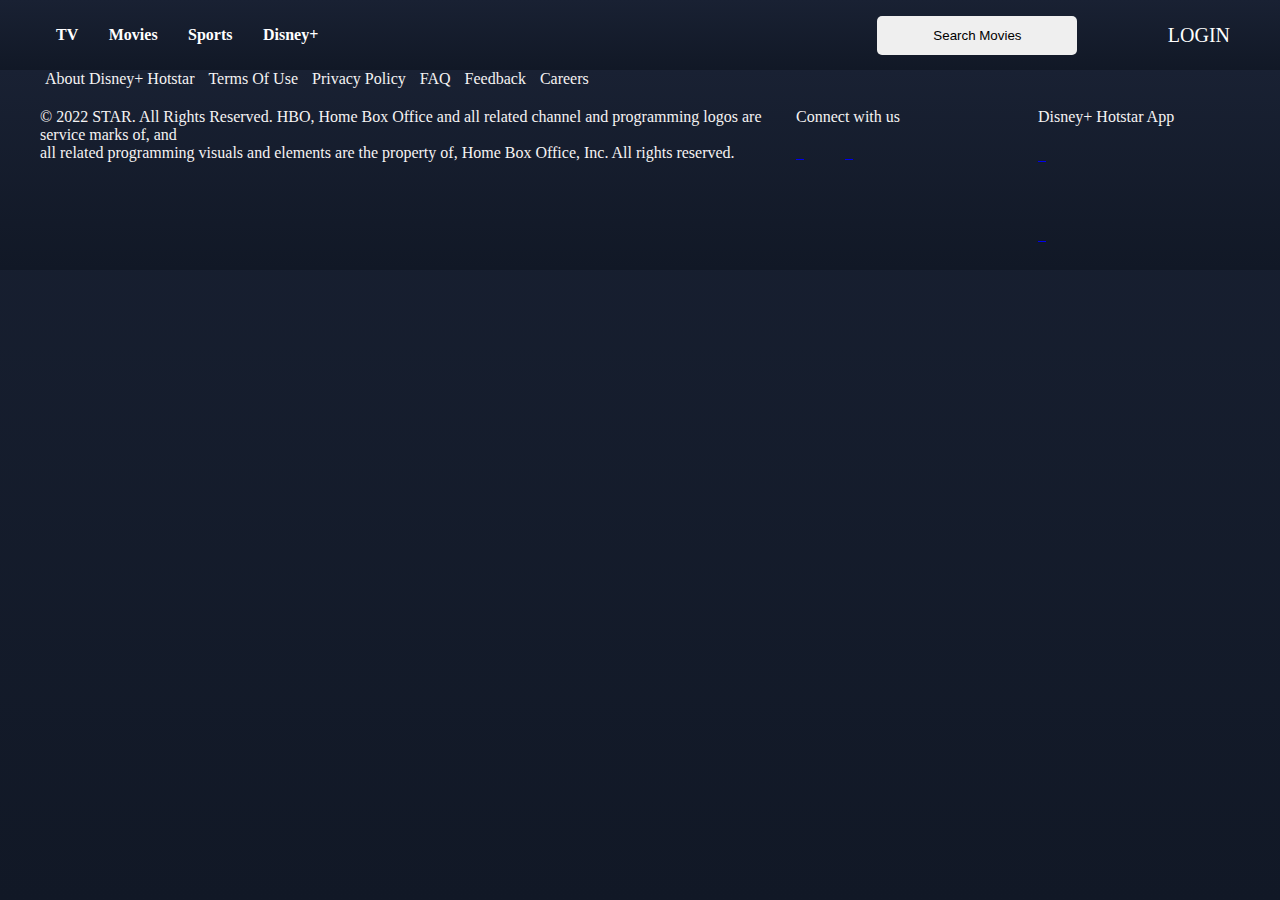
==== search.html @ 16a02522 "add" ====
<!DOCTYPE html>
<html lang="en">
<head>
    <meta charset="UTF-8">
    <meta http-equiv="X-UA-Compatible" content="IE=edge">
    <meta name="viewport" content="width=device-width, initial-scale=1.0">
    <title>Disney hotstar</title>
    <link rel="shortcut icon" href="/disney-1024-1.webp" type="image/x-icon">
    <link rel="stylesheet" href="index.css">
    <link rel="stylesheet" href="footer.css">
</head>
<body>
    <div id="navbars"></div>
    <div id="container"></div>
    <div id="footer"></div>
</body>
<script type="module" src="./script/nav.js"></script>
</html>
---- index.css ----
*{
    margin: 0;
    padding: 0;
    box-sizing: border-box;
}
body {
    height: 100vh;
    background: linear-gradient(to bottom, #192133, #111826);
}

#movies {
    display: inline-grid;
    grid-template-columns: 25% 25% 25% 25%;
    /* width: 30%; */
    margin-left: 10%;
    margin-right: 10%;
    margin-top: 5%;
}

#movies div {
    display: grid;
    margin-bottom: 10%;
    justify-items: center;
}

#navbar {
    height: 70px;
    display: flex;
    justify-content: space-between;
    align-items: center;
    padding-left: 2%;
    background: linear-gradient(to bottom, #192133, #111826);
    color: white;
}

#lhs {
    flex: 4;
    display: flex;
    align-items: center;
    cursor: pointer;
}

#lhs h4 {
    margin-left: 4%;
}

#rhs {
    flex: 2;
    display: flex;
    align-items: center;
    justify-content: center;
    
}
#rhs>a>button{
    padding: 12px;
    width: 200px;
    cursor: pointer;
    border-radius: 5px;
    border: none;
}
#log{
    margin-right: 50px;
    font-size: 20px;
    
}
#log>a{
    color: #fff;
    text-decoration: none;
}
#slider{
    width: 95%;
    height: 400px;
    margin: auto;
    margin-top: 20px;
}
#slider>img{
    width: 100%;
    height: 400px;
}
#latest h2{
    color: #fff;
    margin-top: 20px;
    margin-left: 40px;
}
#Latests{
    display: grid;
    grid-template-columns: repeat(7,1fr);
    gap: 10px;
    width: 95%;
    height: 200px;
    border: 0px solid red;
    margin: auto;
    margin-top: 20px;
}
#Latests>div{
    width: 100%;
    margin: auto;
    height: 200px;
    cursor: pointer;

}
#Latests>div>img{
    width: 100%;
}
#Latests>div>img:hover{
    width: 105%;
}
#popular>h2{
    color: #fff;
    margin-top: 80px;
    margin-left: 40px;
}
#show{
    display: grid;
    grid-template-columns: repeat(7,1fr);
    gap: 10px;
    width: 95%;
    margin: auto;
    border: 0px solid red;
    margin-top: 20px;
}
#show>div>img{
    width: 100%;
    cursor: pointer;
}
#show>div>img:hover{
    width: 105%;
}
#best{
    width: 99%;
    margin: auto;
    border: 0px solid red;
    /* margin-top: 20px; */
}
#channel>h2{
    color: #fff;
    margin-top: 20px;
    margin-left: 40px;
}
#channels{
    display: grid;
    grid-template-columns: repeat(7,1fr);
    gap: 20px;
    width: 95%;
    height: 200px;
    border: 0px solid red;
    margin: auto;
    margin-top: 20px;
    cursor: pointer;
}
#channels>div{
    width: 100%;
    margin: auto;
    height: 200px;
    cursor: pointer;

}
#channels>div>img{
    width: 100%;
}
#channels>div:hover{
    width: 110%;
}
#hotstart{
    display: flex;
    width: 95%;
}
.hotstar_img{
    width: 10%;
    border: 0px solid red;
}
.hotstar_img>img{
    width: 100%;
    margin-top: 70px;
    margin-left: 80px;
}
#bests{
    display: grid;
    grid-template-columns: repeat(7,1fr);
    gap: 10px;
    width: 100%;
    border: 0px solid white;
    margin: auto;
    margin-top: 20px;
    margin-left: 70px;
    cursor: pointer;
}
#bests>div{
    width: 100%;
    margin: auto;
    height: auto;
}
#bests>div>img{
    width: 100%;
}

.special{
    color: #fff;
    margin-top: 20px;
    margin-left: 40px;
}
---- footer.css ----
* {
    margin: 0;
    padding: 0;
    box-sizing: border-box;
}

#footer {
    width: 100%;
    height: 200px;
    background: linear-gradient(to bottom, #192133, #111826);
}

.anchar {
    margin-left: 40px;
}

.anchar>a {
    color: #f5f3f3;
    padding: 5px;
    text-decoration: none;
}

.anchar>a:hover {
    color: blue;
}

#lastf {
    display: flex;
    margin: auto;
    margin-left: 40px;
}

#lastf>div {
    border: 0px solid red;
}

#lastf>div:nth-child(1) {
    width: 60%;
    height: 100px;
    border: 0px solid red;
    margin-top: 20px;
}

#lastf>div:nth-child(2) {
    width: 20%;
    height: 100px;
    margin-top: 20px;
    margin-left: 30px;
}

#lastf>div:nth-child(3) {
    width: 20%;
    height: 100px;
    margin-top: 20px;
}


#para {
    margin-top: 20px;

}

#para>p {
    color: #f5f3f3;
}

#contact p {
    color: #f5f3f3;
}

#app p {
    color: #f5f3f3;
}

#contact a {
    height: 40px;
    width: 40px;
    display: inline-block;
    margin-right: 5px;
    cursor: pointer;
}

#contact a img {
    width: 100%;
}

#app a {
    height: 60px;
    width: 120px;
    display: inline-block;
    margin-right: 5px;
    cursor: pointer;
    margin-top: 20px;
}

#app a img {
    width: 100%;
}
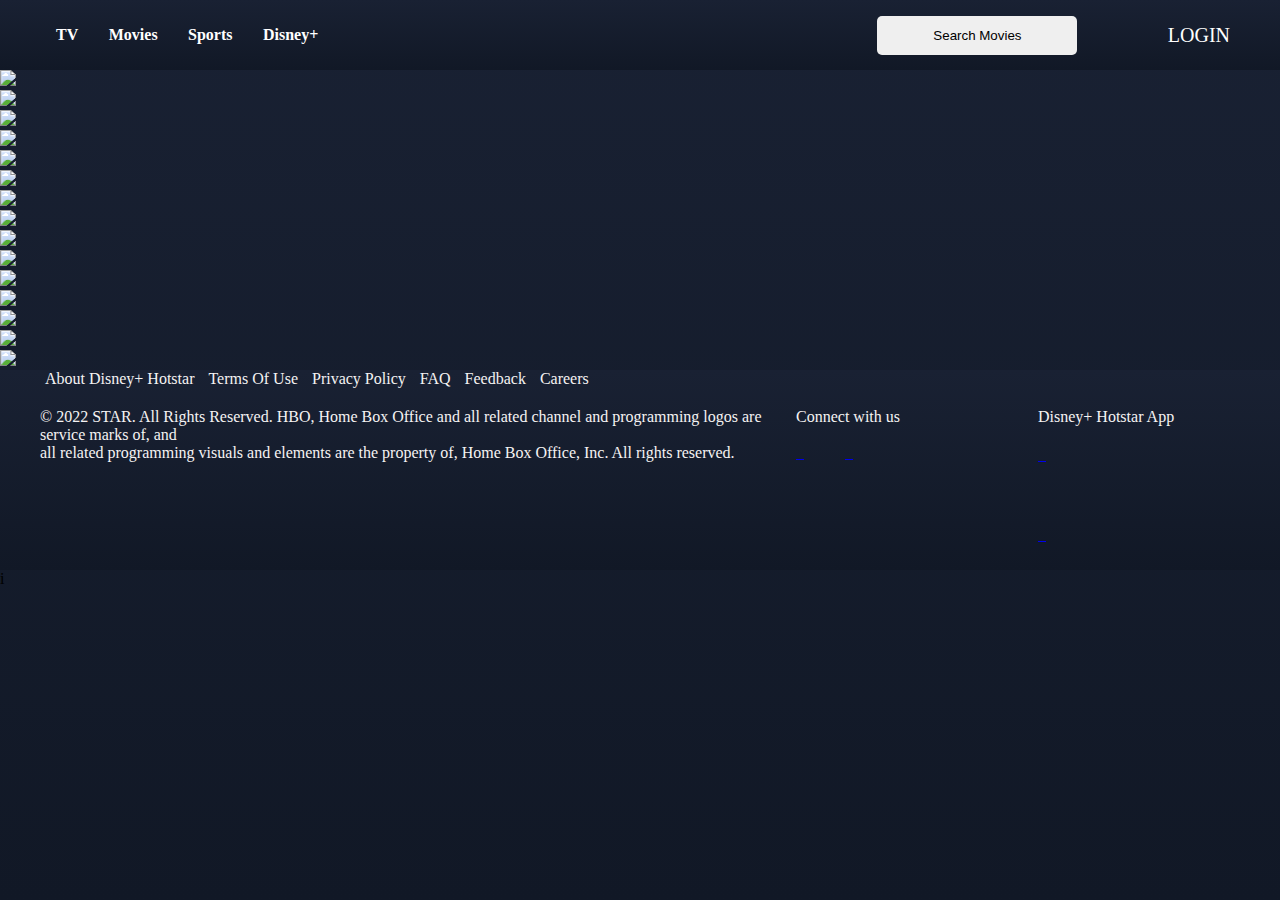
==== commit d658d12e: "add" ====
--- a/search.html
+++ b/search.html
@@ -11,8 +11,9 @@
 </head>
 <body>
     <div id="navbars"></div>
-    <div id="container"></div>
+    <div id="movie"></div>
     <div id="footer"></div>
 </body>
 <script type="module" src="./script/nav.js"></script>
+<script src="./script/search.js"></script>i
 </html>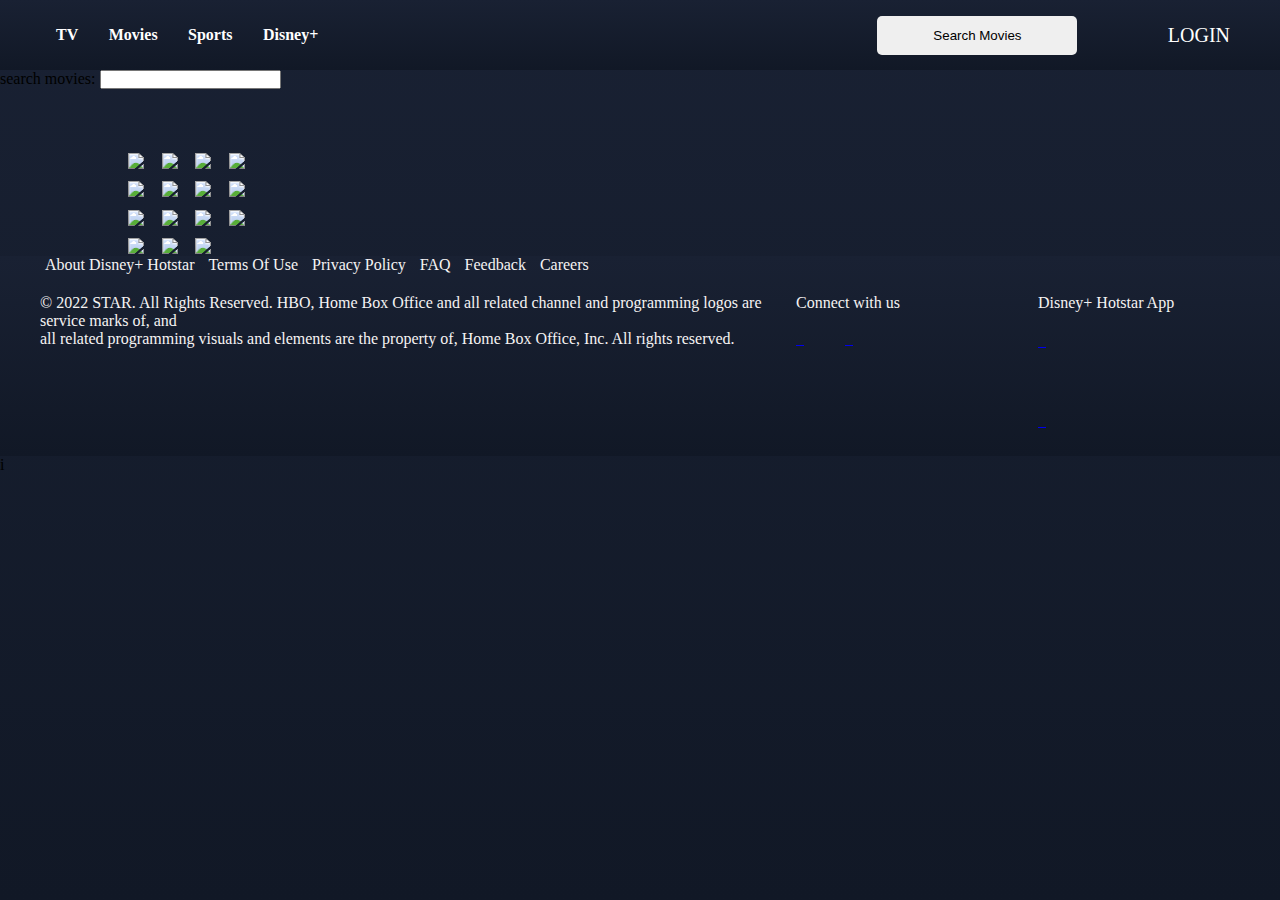
==== commit 81c3b319: "add" ====
--- a/search.html
+++ b/search.html
@@ -11,6 +11,11 @@
 </head>
 <body>
     <div id="navbars"></div>
+    <div>
+        <!-- <input type="text" id="query">
+        <button onclick="searchMovies()">Search</button> -->
+        search movies: <input oninput="debouncing(search,500)"id="query">
+    </div>
     <div id="movie"></div>
     <div id="footer"></div>
 </body>
--- a/index.css
+++ b/index.css
@@ -8,19 +8,24 @@
     background: linear-gradient(to bottom, #192133, #111826);
 }
 
-#movies {
+#movie {
     display: inline-grid;
     grid-template-columns: 25% 25% 25% 25%;
     /* width: 30%; */
     margin-left: 10%;
     margin-right: 10%;
     margin-top: 5%;
-}
-
-#movies div {
-    display: grid;
+    gap: 10px;
+}
+
+#movie div {
+    display: grid;
+    
     margin-bottom: 10%;
     justify-items: center;
+}
+#movie div img{
+    width: 100%;
 }
 
 #navbar {
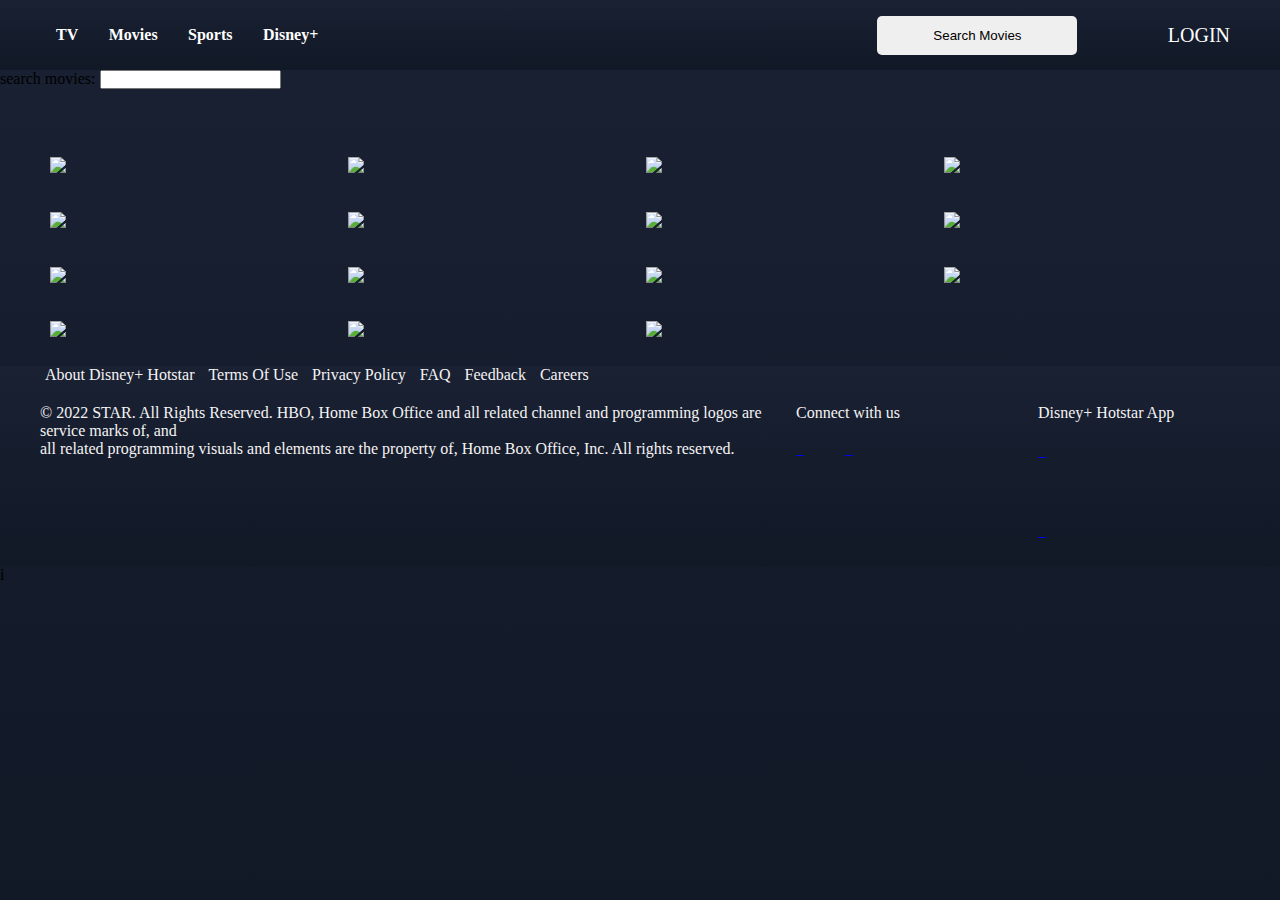
==== commit ba2e720d: "add" ====
--- a/search.html
+++ b/search.html
@@ -16,7 +16,9 @@
         <button onclick="searchMovies()">Search</button> -->
         search movies: <input oninput="debouncing(search,500)"id="query">
     </div>
+    <div id="movies"></div>
     <div id="movie"></div>
+    
     <div id="footer"></div>
 </body>
 <script type="module" src="./script/nav.js"></script>
--- a/index.css
+++ b/index.css
@@ -9,6 +9,207 @@
 }
 
 #movie {
+    display: inline-grid;
+    grid-template-columns: 25% 25% 25% 25%;
+    width: 90%;
+    margin: auto;
+    /* margin-left: 10%;
+    margin-right: 10%;
+    margin-top: 5%; */
+    gap: 10px;
+}
+
+#movie div {
+    display: grid;
+    margin: auto;
+    margin-left: 50px;
+    margin-bottom: 10%;
+    justify-items: center;
+}
+#movie div img{
+    width: 100%;
+}
+
+#navbar {
+    height: 70px;
+    display: flex;
+    justify-content: space-between;
+    align-items: center;
+    padding-left: 2%;
+    background: linear-gradient(to bottom, #192133, #111826);
+    color: white;
+}
+
+#lhs {
+    flex: 4;
+    display: flex;
+    align-items: center;
+    cursor: pointer;
+}
+
+#lhs h4 {
+    margin-left: 4%;
+}
+
+#rhs {
+    flex: 2;
+    display: flex;
+    align-items: center;
+    justify-content: center;
+    
+}
+#rhs>a>button{
+    padding: 12px;
+    width: 200px;
+    cursor: pointer;
+    border-radius: 5px;
+    border: none;
+}
+#log{
+    margin-right: 50px;
+    font-size: 20px;
+    
+}
+#log>a{
+    color: #fff;
+    text-decoration: none;
+}
+#slider{
+    width: 95%;
+    height: 400px;
+    margin: auto;
+    margin-top: 20px;
+}
+#slider>img{
+    width: 100%;
+    height: 400px;
+}
+#latest h2{
+    color: #fff;
+    margin-top: 20px;
+    margin-left: 40px;
+}
+#Latests{
+    display: grid;
+    grid-template-columns: repeat(7,1fr);
+    gap: 10px;
+    width: 95%;
+    height: 200px;
+    border: 0px solid red;
+    margin: auto;
+    margin-top: 20px;
+}
+#Latests>div{
+    width: 100%;
+    margin: auto;
+    height: 200px;
+    cursor: pointer;
+
+}
+#Latests>div>img{
+    width: 100%;
+}
+#Latests>div>img:hover{
+    width: 105%;
+}
+#popular>h2{
+    color: #fff;
+    margin-top: 80px;
+    margin-left: 40px;
+}
+#show{
+    display: grid;
+    grid-template-columns: repeat(7,1fr);
+    gap: 10px;
+    width: 95%;
+    margin: auto;
+    border: 0px solid red;
+    margin-top: 20px;
+}
+#show>div>img{
+    width: 100%;
+    cursor: pointer;
+}
+#show>div>img:hover{
+    width: 105%;
+}
+#best{
+    width: 99%;
+    margin: auto;
+    border: 0px solid red;
+    /* margin-top: 20px; */
+}
+#channel>h2{
+    color: #fff;
+    margin-top: 20px;
+    margin-left: 40px;
+}
+#channels{
+    display: grid;
+    grid-template-columns: repeat(7,1fr);
+    gap: 20px;
+    width: 95%;
+    height: 200px;
+    border: 0px solid red;
+    margin: auto;
+    margin-top: 20px;
+    cursor: pointer;
+}
+#channels>div{
+    width: 100%;
+    margin: auto;
+    height: 200px;
+    cursor: pointer;
+
+}
+#channels>div>img{
+    width: 100%;
+}
+#channels>div:hover{
+    width: 110%;
+}
+#hotstart{
+    display: flex;
+    width: 95%;
+}
+.hotstar_img{
+    width: 10%;
+    border: 0px solid red;
+}
+.hotstar_img>img{
+    width: 100%;
+    margin-top: 70px;
+    margin-left: 80px;
+}
+#bests{
+    display: grid;
+    grid-template-columns: repeat(7,1fr);
+    gap: 10px;
+    width: 100%;
+    border: 0px solid white;
+    margin: auto;
+    margin-top: 20px;
+    margin-left: 70px;
+    cursor: pointer;
+}
+#bests>div{
+    width: 100%;
+    margin: auto;
+    height: auto;
+}
+#bests>div>img{
+    width: 100%;
+}
+
+.special{
+    color: #fff;
+    margin-top: 20px;
+    margin-left: 40px;
+}
+
+/* //search   */
+
+#movies {
     display: inline-grid;
     grid-template-columns: 25% 25% 25% 25%;
     /* width: 30%; */
@@ -18,189 +219,11 @@
     gap: 10px;
 }
 
-#movie div {
-    display: grid;
-    
+#movies div {
+    display: grid;
     margin-bottom: 10%;
     justify-items: center;
 }
-#movie div img{
-    width: 100%;
-}
-
-#navbar {
-    height: 70px;
-    display: flex;
-    justify-content: space-between;
-    align-items: center;
-    padding-left: 2%;
-    background: linear-gradient(to bottom, #192133, #111826);
-    color: white;
-}
-
-#lhs {
-    flex: 4;
-    display: flex;
-    align-items: center;
-    cursor: pointer;
-}
-
-#lhs h4 {
-    margin-left: 4%;
-}
-
-#rhs {
-    flex: 2;
-    display: flex;
-    align-items: center;
-    justify-content: center;
-    
-}
-#rhs>a>button{
-    padding: 12px;
-    width: 200px;
-    cursor: pointer;
-    border-radius: 5px;
-    border: none;
-}
-#log{
-    margin-right: 50px;
-    font-size: 20px;
-    
-}
-#log>a{
-    color: #fff;
-    text-decoration: none;
-}
-#slider{
-    width: 95%;
-    height: 400px;
-    margin: auto;
-    margin-top: 20px;
-}
-#slider>img{
-    width: 100%;
-    height: 400px;
-}
-#latest h2{
-    color: #fff;
-    margin-top: 20px;
-    margin-left: 40px;
-}
-#Latests{
-    display: grid;
-    grid-template-columns: repeat(7,1fr);
-    gap: 10px;
-    width: 95%;
-    height: 200px;
-    border: 0px solid red;
-    margin: auto;
-    margin-top: 20px;
-}
-#Latests>div{
-    width: 100%;
-    margin: auto;
-    height: 200px;
-    cursor: pointer;
-
-}
-#Latests>div>img{
-    width: 100%;
-}
-#Latests>div>img:hover{
-    width: 105%;
-}
-#popular>h2{
-    color: #fff;
-    margin-top: 80px;
-    margin-left: 40px;
-}
-#show{
-    display: grid;
-    grid-template-columns: repeat(7,1fr);
-    gap: 10px;
-    width: 95%;
-    margin: auto;
-    border: 0px solid red;
-    margin-top: 20px;
-}
-#show>div>img{
-    width: 100%;
-    cursor: pointer;
-}
-#show>div>img:hover{
-    width: 105%;
-}
-#best{
-    width: 99%;
-    margin: auto;
-    border: 0px solid red;
-    /* margin-top: 20px; */
-}
-#channel>h2{
-    color: #fff;
-    margin-top: 20px;
-    margin-left: 40px;
-}
-#channels{
-    display: grid;
-    grid-template-columns: repeat(7,1fr);
-    gap: 20px;
-    width: 95%;
-    height: 200px;
-    border: 0px solid red;
-    margin: auto;
-    margin-top: 20px;
-    cursor: pointer;
-}
-#channels>div{
-    width: 100%;
-    margin: auto;
-    height: 200px;
-    cursor: pointer;
-
-}
-#channels>div>img{
-    width: 100%;
-}
-#channels>div:hover{
-    width: 110%;
-}
-#hotstart{
-    display: flex;
-    width: 95%;
-}
-.hotstar_img{
-    width: 10%;
-    border: 0px solid red;
-}
-.hotstar_img>img{
-    width: 100%;
-    margin-top: 70px;
-    margin-left: 80px;
-}
-#bests{
-    display: grid;
-    grid-template-columns: repeat(7,1fr);
-    gap: 10px;
-    width: 100%;
-    border: 0px solid white;
-    margin: auto;
-    margin-top: 20px;
-    margin-left: 70px;
-    cursor: pointer;
-}
-#bests>div{
-    width: 100%;
-    margin: auto;
-    height: auto;
-}
-#bests>div>img{
-    width: 100%;
-}
-
-.special{
-    color: #fff;
-    margin-top: 20px;
-    margin-left: 40px;
-}
+#movies div img{
+    width: 100%;
+}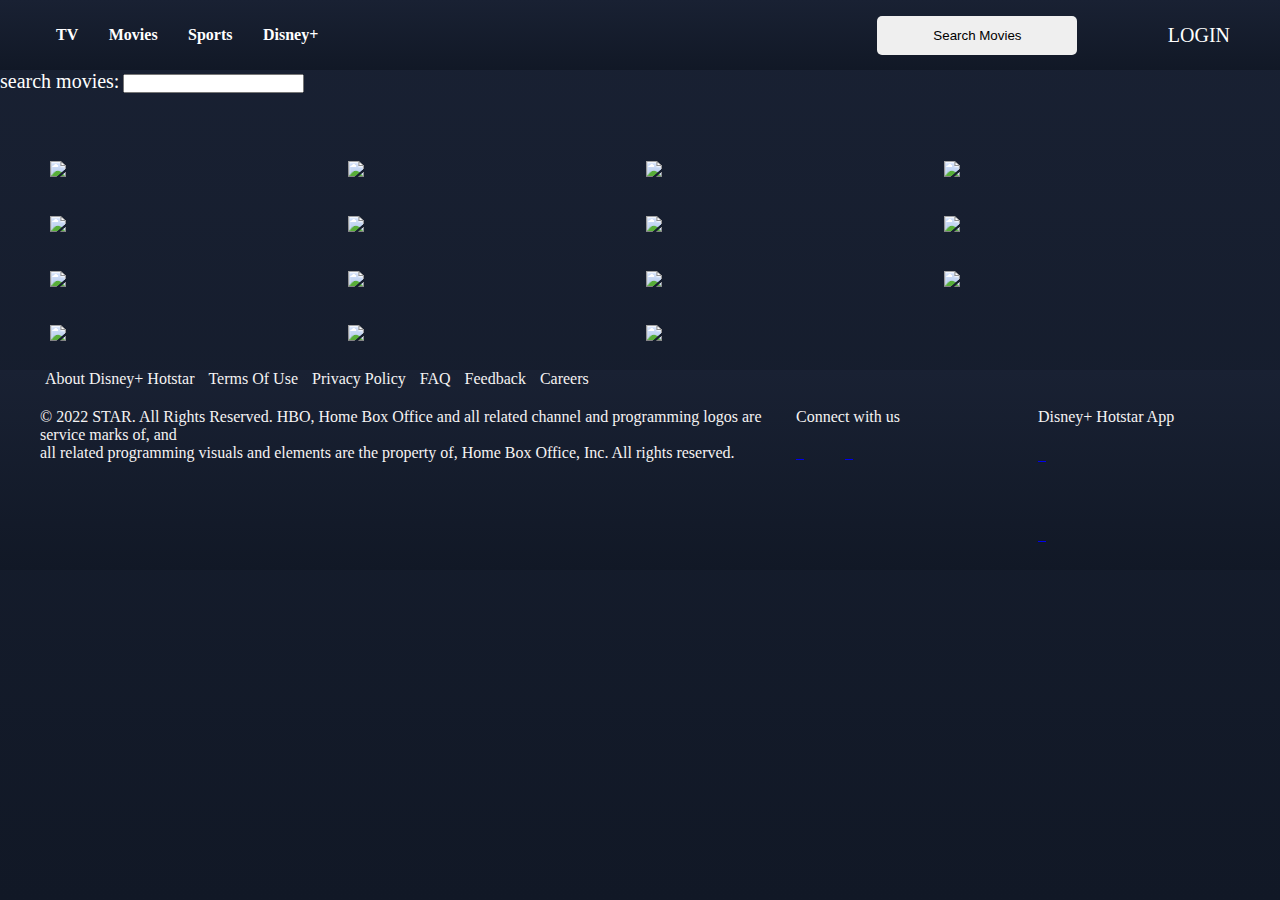
==== commit d98eb907: "add" ====
--- a/search.html
+++ b/search.html
@@ -11,10 +11,10 @@
 </head>
 <body>
     <div id="navbars"></div>
-    <div>
+    <div id="search">
         <!-- <input type="text" id="query">
         <button onclick="searchMovies()">Search</button> -->
-        search movies: <input oninput="debouncing(search,500)"id="query">
+        <span>search movies:</span>  <input oninput="debouncing(search,500)"id="query">
     </div>
     <div id="movies"></div>
     <div id="movie"></div>
@@ -22,5 +22,5 @@
     <div id="footer"></div>
 </body>
 <script type="module" src="./script/nav.js"></script>
-<script src="./script/search.js"></script>i
+<script src="./script/search.js"></script>
 </html>--- a/index.css
+++ b/index.css
@@ -226,4 +226,9 @@
 }
 #movies div img{
     width: 100%;
+}
+span{
+    color: #fff;
+    font-size: 20px;
+    text-decoration: none;
 }